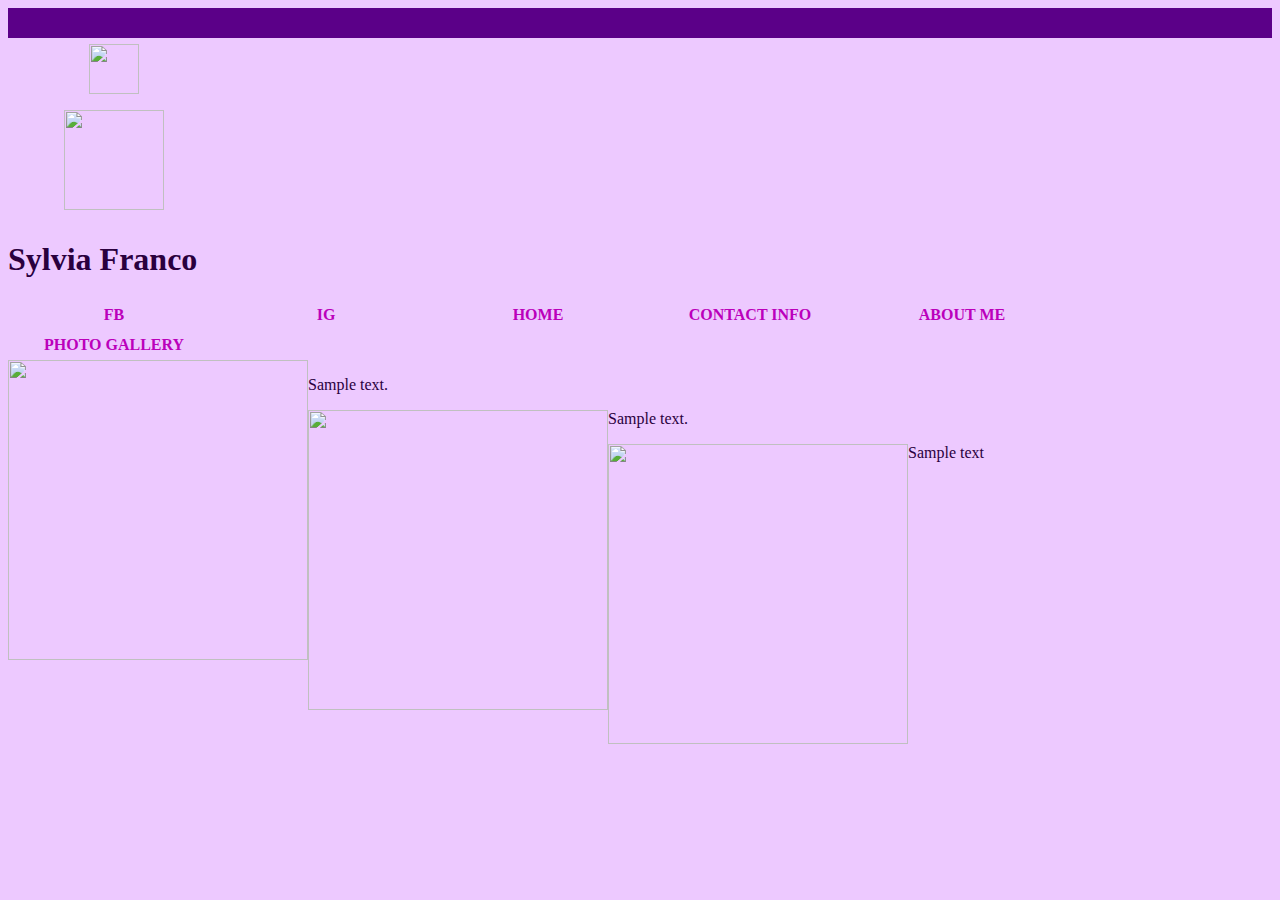
==== index.html @ 47d3a478 "added initial files" ====
<!DOCTYPE html>
<html>
    <head>
        <title>Home</title>
        <link rel="stylesheet" type="text/css" href="assets/_css/style.css">
    </head>
  
    <body>
    
       	<a href="index.html"><img class="sample" src="assets/images/sample.jpg"height="50" width="50"></a>
        <a href="index.html"><img class="sample" src="assets/images/sample.jpg"height="100" width="100"></a>
            
            <h1 id="indent">Sylvia Franco</h1>
       
        <header id="header">
            <div id="top_bar"></div>

            <nav id="nav">
                <ul>
                    <li><a href="html/index.html">FB</a></li>
                    <li><a href="html/blog.html">IG</a></li>
                    <li><a href="html/design_layout.html">Home</a></li>
                    <li><a href="html/examples.html">Contact Info</a></li>
                    <li><a href="html/examples.html">About Me</a></li>
                    <li><a href="html/examples.html">Photo Gallery</a></li>
                </ul>
             </nav>
        </header>


    	<div>
        	<img src="assets/images/sample.jpg" height="300" width="300">
		</div>

            <p>Sample text.</p>
        
		<div>
			<img src="assets/images/sample.jpg" height="300" width="300">
		</div>

            <p>Sample text.</p>

		<div>
			<img src="assets/images/sample.jpg" height="300" width="300">
		</div>

            <p>Sample text</p>

    </body>
</html>
---- assets/_css/style.css ----
/*Home*/
body {
	background-color: #EDC9FF;
	border-top: solid #5B0088 30px;
	color: #2A003E;
}
ul {
    list-style-type: none;
    margin: 0;
    padding: 0;
    overflow: hidden;
}

li {
    float: left;
}

a:link, a:visited {
    display: block;
    width: 200px;
    font-weight: bold;
    color: #BB00BB;
    background-color: ##FFAAFF;
    text-align: center;
    padding: 6px;
    text-decoration: none;
    text-transform: uppercase;
}

a:hover, a:active {
    background-color: #13EFDC;
}
div {
	float: left;
}
/*About Me*/
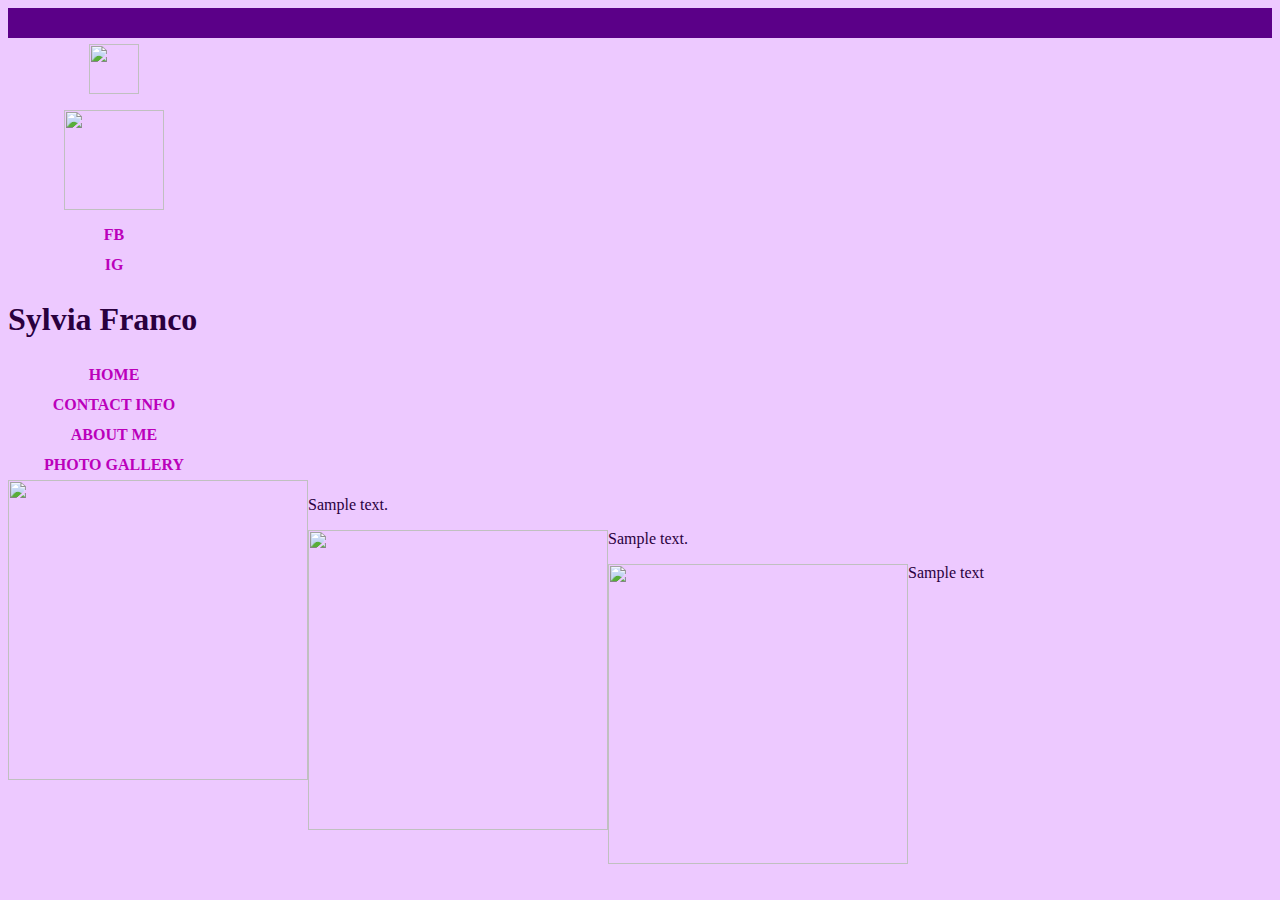
==== commit d4b58210: "message" ====
--- a/index.html
+++ b/index.html
@@ -9,7 +9,9 @@
     
        	<a href="index.html"><img class="sample" src="assets/images/sample.jpg"height="50" width="50"></a>
         <a href="index.html"><img class="sample" src="assets/images/sample.jpg"height="100" width="100"></a>
-            
+                <a href="html/index.html">FB</a>
+                <a href="html/blog.html">IG</a>
+
             <h1 id="indent">Sylvia Franco</h1>
        
         <header id="header">
@@ -17,8 +19,6 @@
 
             <nav id="nav">
                 <ul>
-                    <li><a href="html/index.html">FB</a></li>
-                    <li><a href="html/blog.html">IG</a></li>
                     <li><a href="html/design_layout.html">Home</a></li>
                     <li><a href="html/examples.html">Contact Info</a></li>
                     <li><a href="html/examples.html">About Me</a></li>
--- a/assets/_css/style.css
+++ b/assets/_css/style.css
@@ -12,7 +12,7 @@
 }
 
 li {
-    float: left;
+    float
 }
 
 a:link, a:visited {
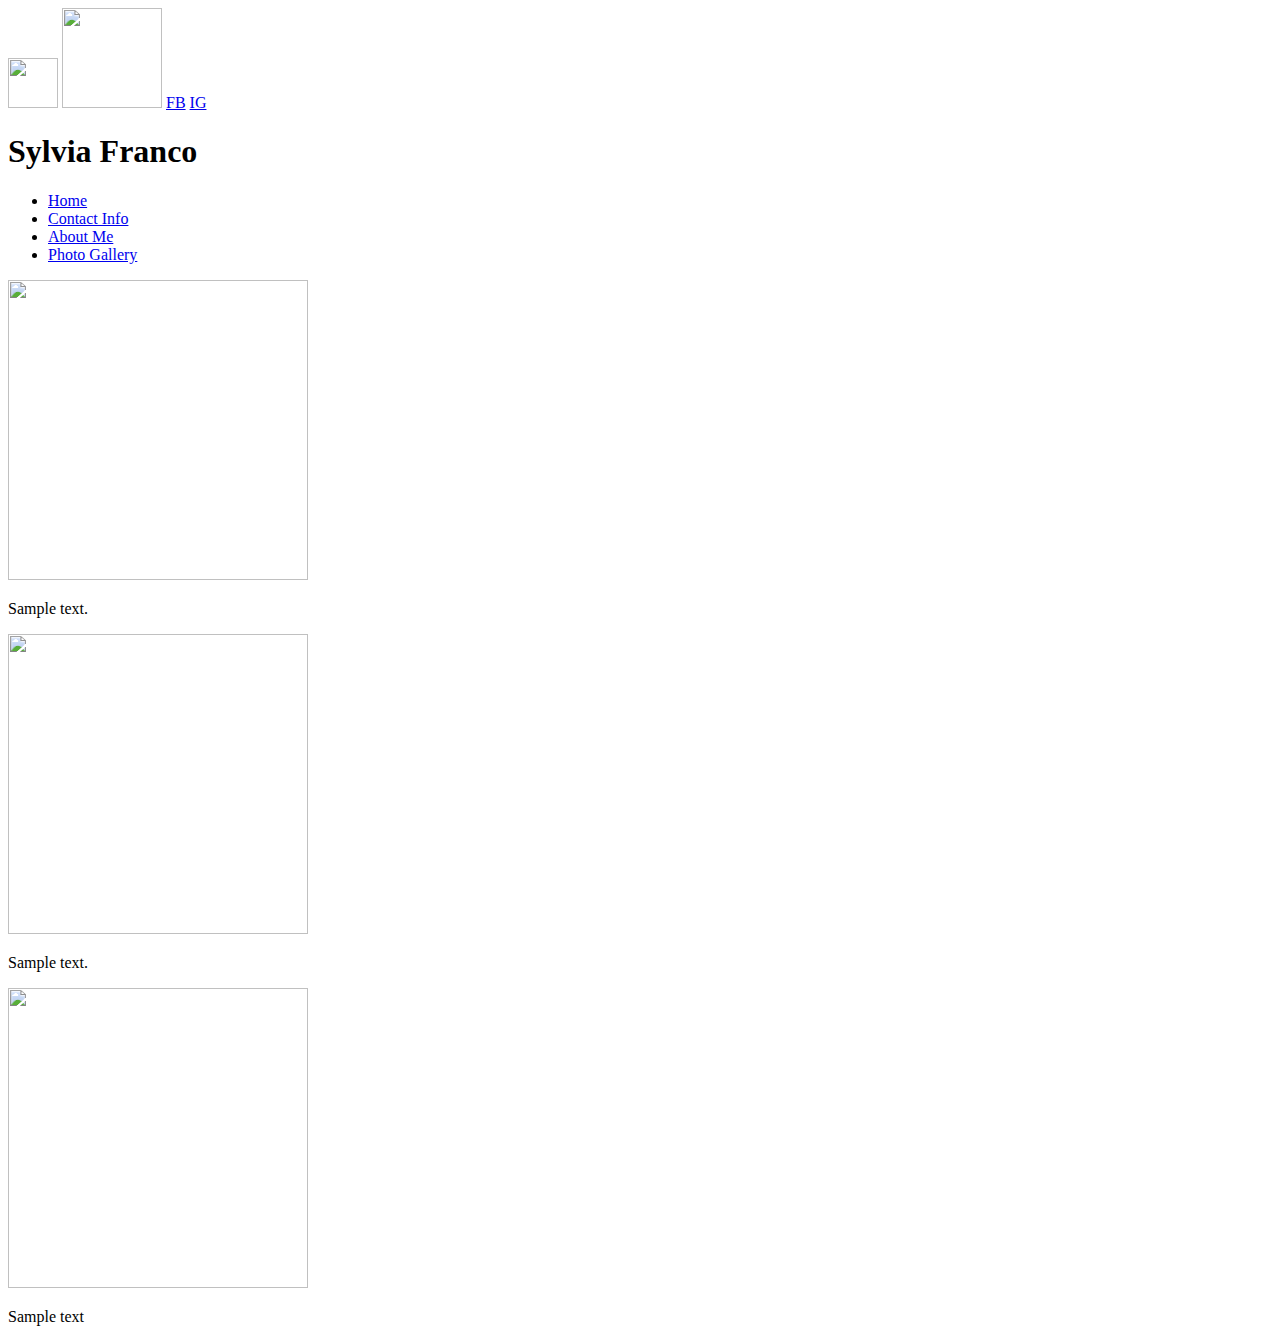
==== commit 00828a31: "message" ====
--- a/index.html
+++ b/index.html
@@ -2,13 +2,14 @@
 <html>
     <head>
         <title>Home</title>
-        <link rel="stylesheet" type="text/css" href="assets/_css/style.css">
+        <link rel="stylesheet" type="text/css" href="html/assets/_css/style.css">
     </head>
   
     <body>
     
        	<a href="index.html"><img class="sample" src="assets/images/sample.jpg"height="50" width="50"></a>
         <a href="index.html"><img class="sample" src="assets/images/sample.jpg"height="100" width="100"></a>
+            
                 <a href="html/index.html">FB</a>
                 <a href="html/blog.html">IG</a>
 
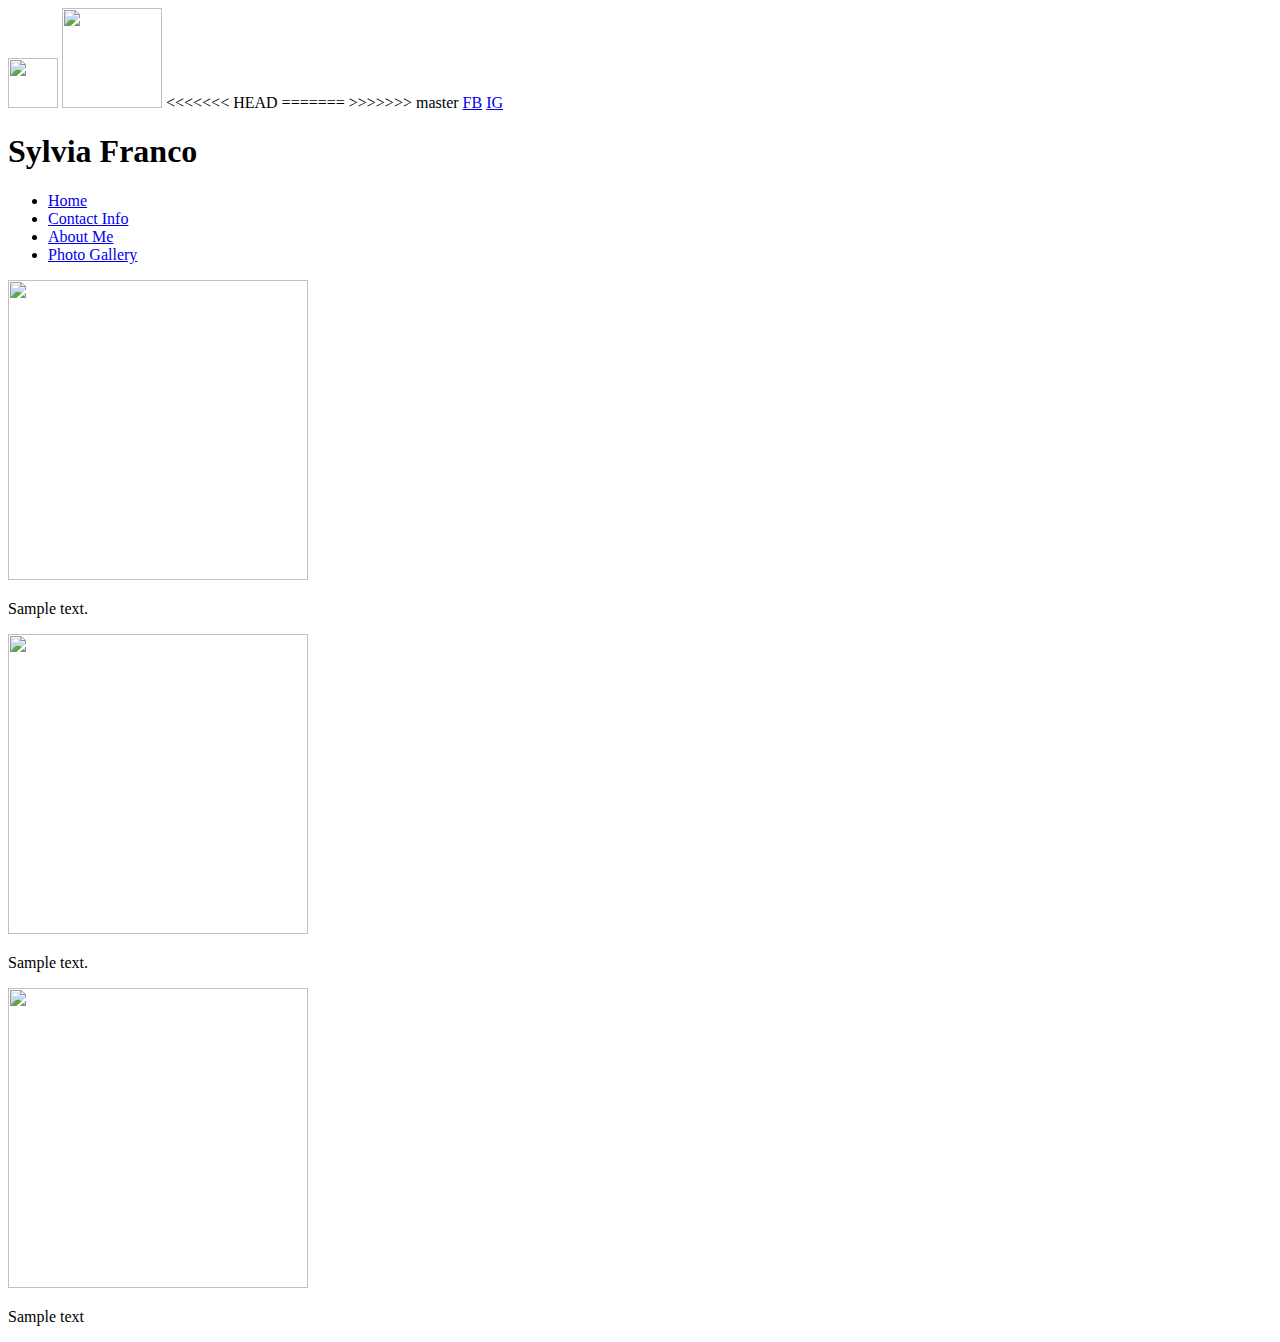
==== commit 95de0be9: "updated index.html" ====
--- a/index.html
+++ b/index.html
@@ -9,7 +9,10 @@
     
        	<a href="index.html"><img class="sample" src="assets/images/sample.jpg"height="50" width="50"></a>
         <a href="index.html"><img class="sample" src="assets/images/sample.jpg"height="100" width="100"></a>
+<<<<<<< HEAD
+=======
             
+>>>>>>> master
                 <a href="html/index.html">FB</a>
                 <a href="html/blog.html">IG</a>
 
